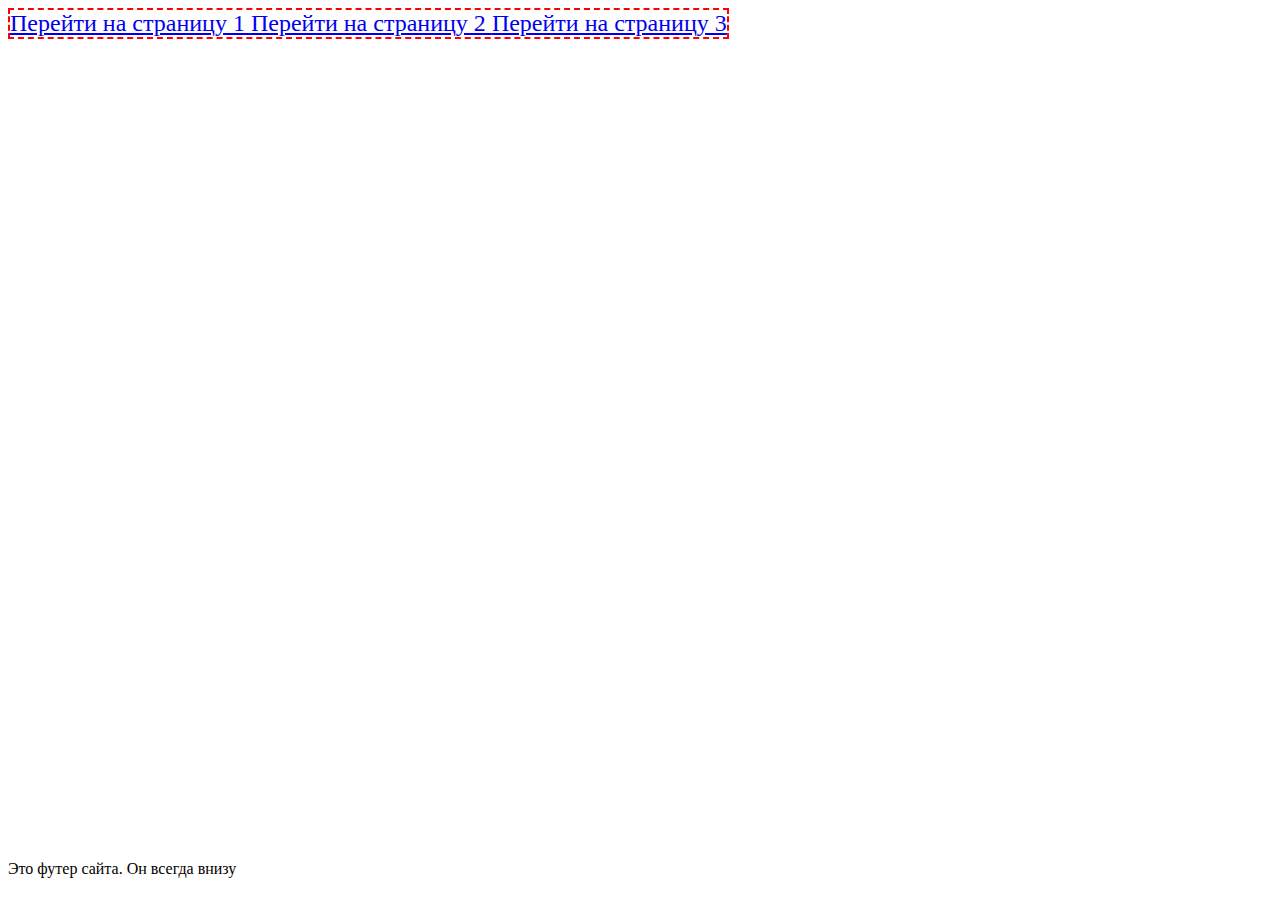
==== index.html @ 6d122f0c "Add new files" ====
<html>
<meta http-equiv="Content-Type" content="text/html;charset=ISO-8859-8" charset="utf-8"/>
<head>
  <link rel="stylesheet" type="text/css" href="css/style.css">
  <script type="text/javascript" src="js/simple.js"></script>
  </head>
  <body>
    <div id="header">
        <div class="header_content">
          </div>
        <span class="menu_item">
            <a href="page1.html"> Перейти на страницу 1 </a>
        </span>
        <span class="menu_item">
            <a href="page2.html"> Перейти на страницу 2 </a>
        </span>
        <span class="menu_item">
            <a href="page3.html"> Перейти на страницу 3 </a>
        </span>
    </div>

    <div id="footer">
      Это футер сайта. Он всегда внизу
    </div>

  </body>
</html>
---- css/style.css ----
#header {
    position: absolute;
    border: 2px;
    border-color: #ff0000;
    border-style: dashed;
}

.header_content {
  background-color: #0000ff;
}

#page_content1 {
      position: relative;
      top: 30px;
      font-size: 30px;
}

#page_content {
      position: relative;
      top: 30px;
      font-size: 30px;
}

.menu_item {
    color : #00ff00;
    font-size: 24px;
}

#footer {
  position: absolute;
  bottom: 0;
  width: 100%;
  height: 2.5rem;            /* Footer height */
}
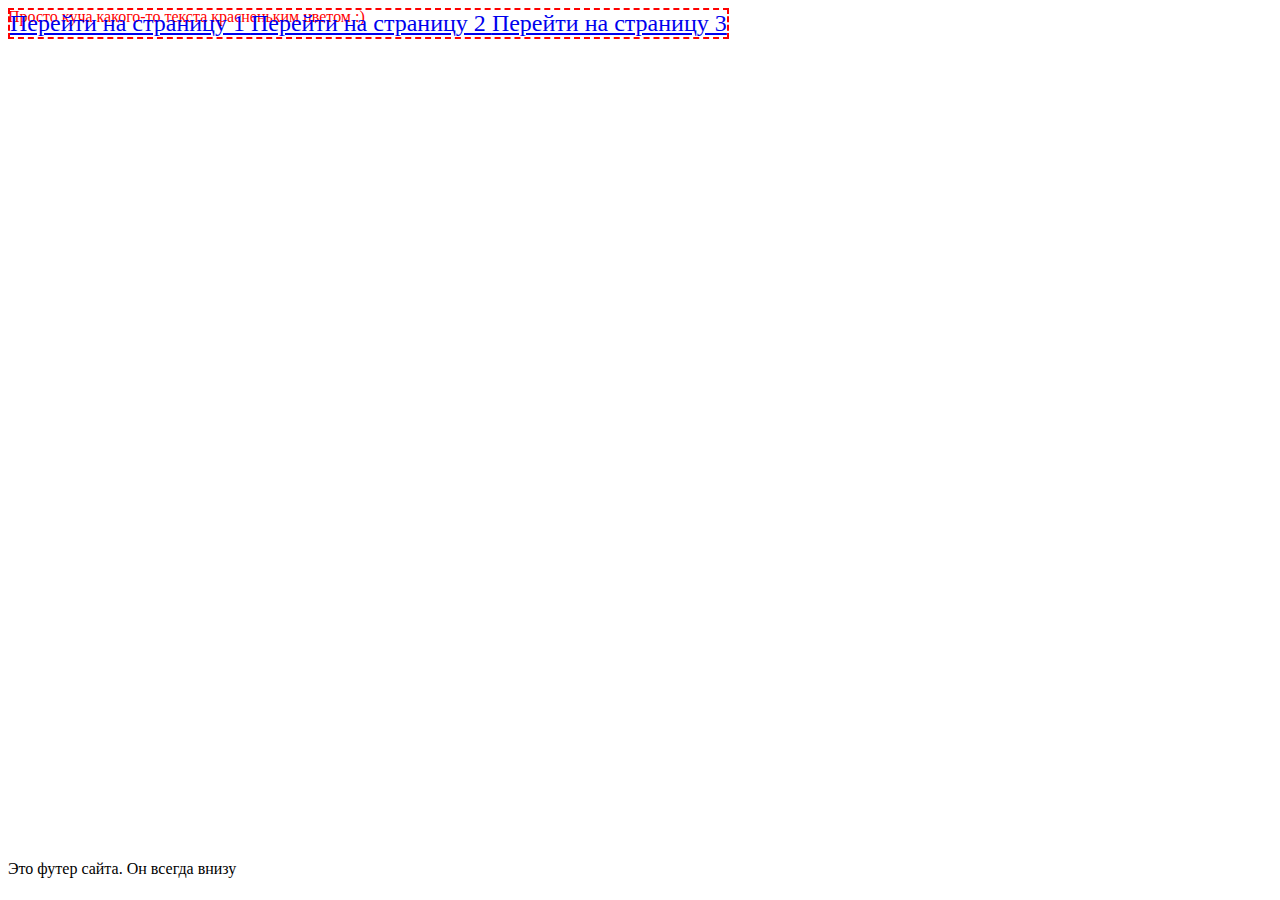
==== commit c8f19bf4: "Add red text" ====
--- a/index.html
+++ b/index.html
@@ -18,7 +18,7 @@
             <a href="page3.html"> Перейти на страницу 3 </a>
         </span>
     </div>
-
+    <span class = "red_text">Просто куча какого-то текста красненьким цветом :)</span>
     <div id="footer">
       Это футер сайта. Он всегда внизу
     </div>
--- a/css/style.css
+++ b/css/style.css
@@ -13,6 +13,10 @@
       position: relative;
       top: 30px;
       font-size: 30px;
+}
+
+.red_text {
+  color : #ff0000;
 }
 
 #page_content {
